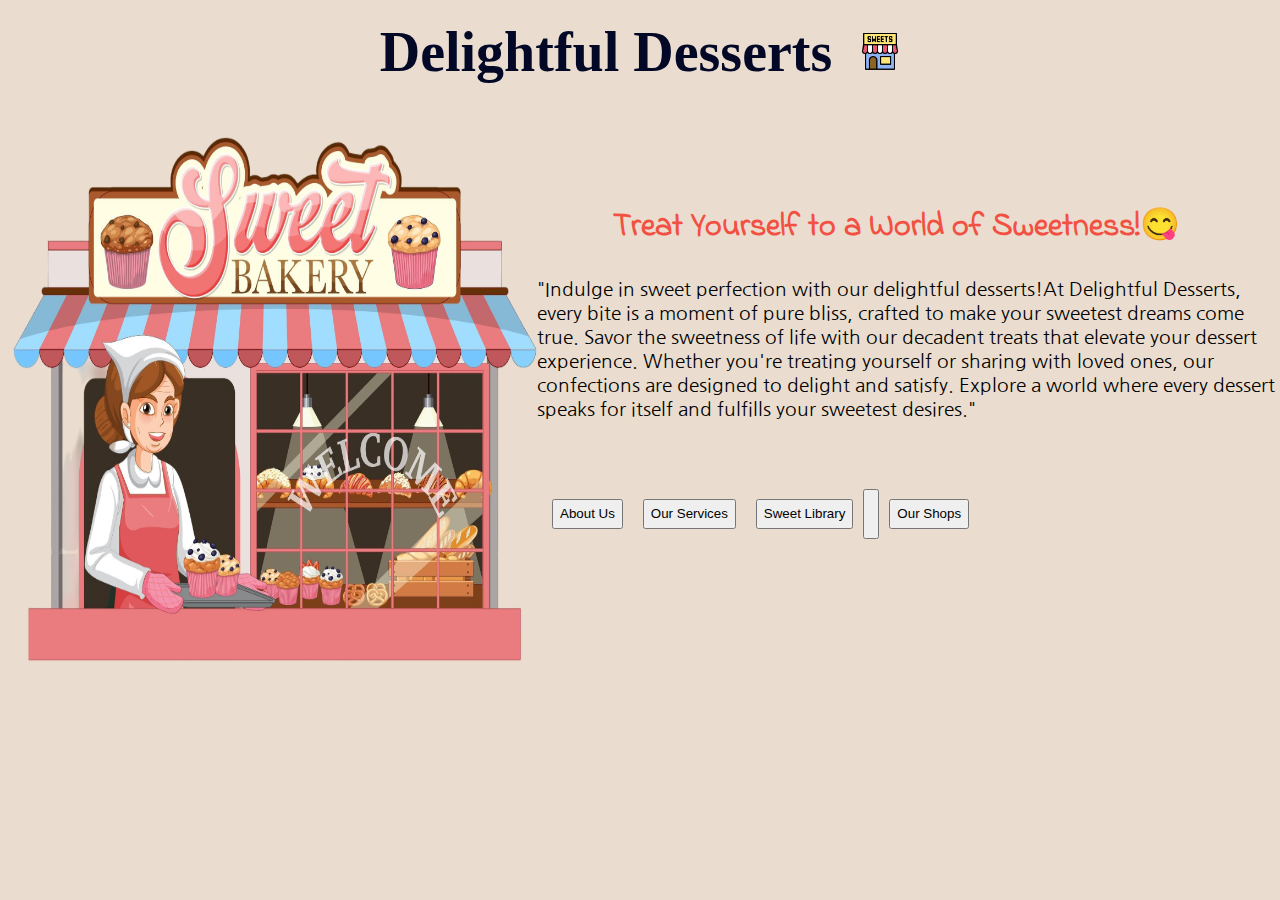
==== index.html @ 074e5556 "added various buttons" ====
<!DOCTYPE html>
<html lang="en">
<head>
    <meta charset="UTF-8">
    <meta name="viewport" content="width=device-width, initial-scale=1.0">
    <title>Delightful-desserts</title>
    <link rel="stylesheet" href="style.css" class="css">
</head>

<body>
    <h1 class="heading">Delightful Desserts &nbsp;<img src="images/shop.png" class="shop-logo"></h1>

    <div class="container">
        <div class="container-img">
           <img src="images/sweet-shop.png" src="sweet-shop" class="shop-img"/>
        </div>

        <div class="container-paragraph">
         <h2>Treat Yourself to a World of Sweetness!😋</h2>
         <p>"Indulge in sweet perfection with our delightful desserts!At Delightful Desserts, every bite is a moment of pure bliss, crafted to make your sweetest dreams come true. Savor the sweetness of life with our decadent treats that elevate your dessert experience. Whether you're treating yourself or sharing with loved ones, our confections are designed to delight and satisfy. Explore a world where every dessert speaks for itself and fulfills your sweetest desires."</p><br>

         <div class="buttons">
         <button class="btn">About Us</button>
         <button class="btn">Our Services</button>
         <button class="btn">Sweet Library<button>
         <button class="btn">Our Shops</button>
         </div>

        </div>
    </div>
</body>

</html>
---- style.css ----
@import url('https://fonts.googleapis.com/css2?family=Averia+Serif+Libre:ital,wght@0,300;0,400;0,700;1,300;1,400;1,700&family=Bona+Nova+SC:ital,wght@0,400;0,700;1,400&family=Edu+AU+VIC+WA+NT+Hand:wght@400..700&family=Indie+Flower&family=Josefin+Sans:ital,wght@0,100..700;1,100..700&family=Merriweather:ital,wght@0,300;0,400;0,700;0,900;1,300;1,400;1,700;1,900&family=Montserrat:ital,wght@0,100..900;1,100..900&family=Mukta:wght@200;300;400;500;600;700;800&display=swap');
@import url('https://fonts.googleapis.com/css2?family=Averia+Serif+Libre:ital,wght@0,300;0,400;0,700;1,300;1,400;1,700&family=Bona+Nova+SC:ital,wght@0,400;0,700;1,400&family=Edu+AU+VIC+WA+NT+Hand:wght@400..700&family=Indie+Flower&family=Josefin+Sans:ital,wght@0,100..700;1,100..700&family=Merriweather:ital,wght@0,300;0,400;0,700;0,900;1,300;1,400;1,700;1,900&family=Montserrat:ital,wght@0,100..900;1,100..900&family=Mukta:wght@200;300;400;500;600;700;800&family=Nanum+Gothic&display=swap');
body{
    background-color: #eaddcf;
    margin: 0;
    padding: 0;
 }

 .heading{
    margin:20px;
    text-align: center;
    color: #020826;
    font-size: 3.5rem;
 }
 
 .shop-logo{
    height:40px;
     width:40px;
 }


 .container{
    display: flex;
 }

 .container-img{
    width: 40%;
    display: block;
    margin: 20px auto;
 }

 .shop-img{
    height:550px;
    width:550px;
 }

 .container-paragraph{
    width: 80%;
 }

 h2{
    color: #f25042;
    margin-top: 100px;
    font-size: 2rem;
    font-family: "Indie Flower", cursive;
    font-style: normal;
    text-align: center;
 }

p{
    text-align:left;
    font-size: 1.2rem;
    font-family: "Nanum Gothic", sans-serif;
    font-weight: 400;
    font-style: normal;
    margin-left: 25px;
}

.buttons{
    display: flex;
    margin: 20px;
    height: 50px;
    width: 600px;
    padding: 10px;
    flex-direction: row;
    justify-content: start;
}

.btn{
    margin: 10px;
}
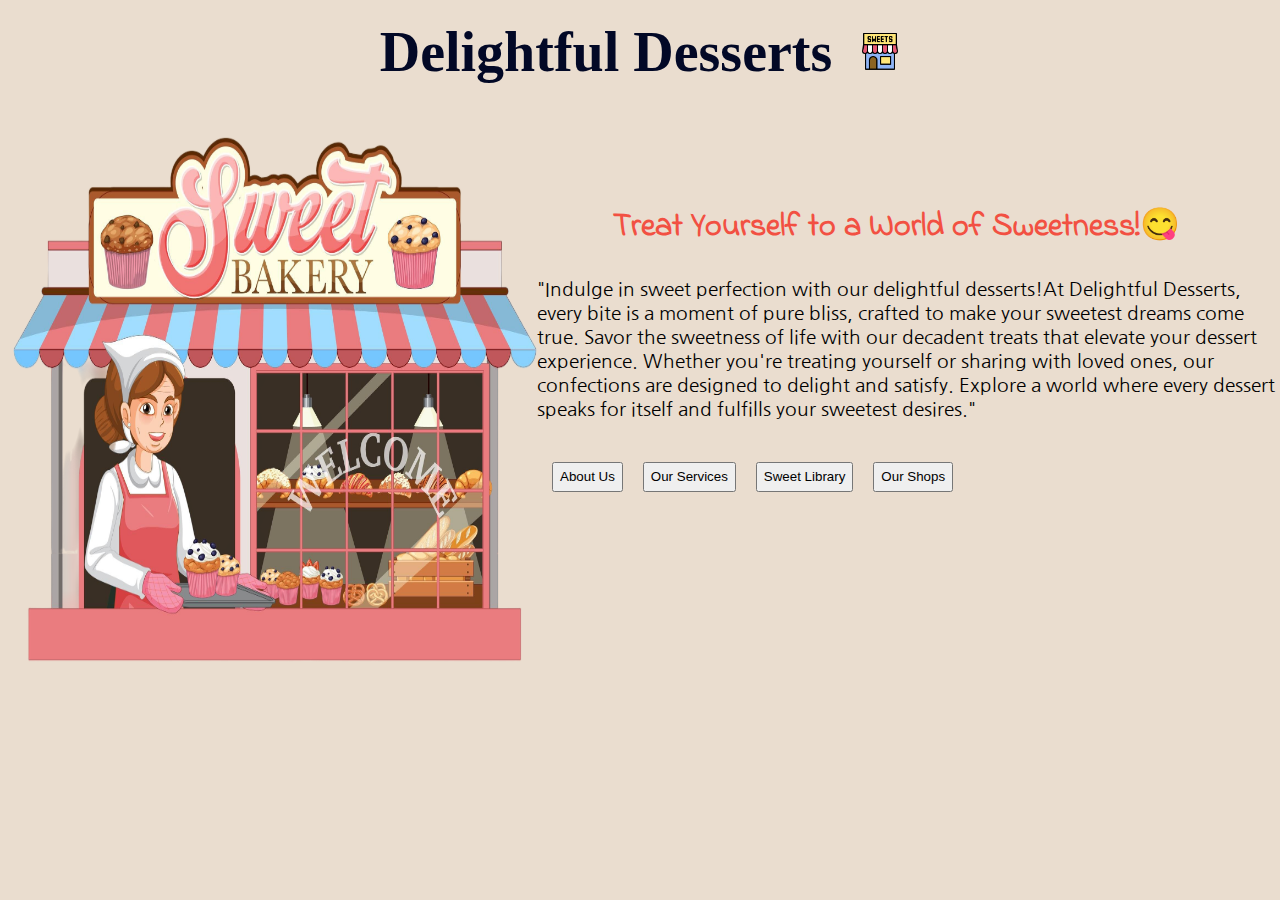
==== commit b13eda5d: "added various images" ====
--- a/index.html
+++ b/index.html
@@ -10,24 +10,21 @@
 <body>
     <h1 class="heading">Delightful Desserts &nbsp;<img src="images/shop.png" class="shop-logo"></h1>
 
-    <div class="container">
-        <div class="container-img">
-           <img src="images/sweet-shop.png" src="sweet-shop" class="shop-img"/>
-        </div>
+<div class="container">
+    <div class="container-img">
+           <img src="./images/shop-related-images/sweet-shop.png" src="sweet-shop" class="shop-img"/>
+    </div>
 
-        <div class="container-paragraph">
+    <div class="container-paragraph">
          <h2>Treat Yourself to a World of Sweetness!😋</h2>
-         <p>"Indulge in sweet perfection with our delightful desserts!At Delightful Desserts, every bite is a moment of pure bliss, crafted to make your sweetest dreams come true. Savor the sweetness of life with our decadent treats that elevate your dessert experience. Whether you're treating yourself or sharing with loved ones, our confections are designed to delight and satisfy. Explore a world where every dessert speaks for itself and fulfills your sweetest desires."</p><br>
-
-         <div class="buttons">
+         <p>"Indulge in sweet perfection with our delightful desserts!At Delightful Desserts, every bite is a moment of pure bliss, crafted to make your sweetest dreams come true. Savor the sweetness of life with our decadent treats that elevate your dessert experience. Whether you're treating yourself or sharing with loved ones, our confections are designed to delight and satisfy. Explore a world where every dessert speaks for itself and fulfills your sweetest desires."</p>
+    <div class="buttons">
          <button class="btn">About Us</button>
          <button class="btn">Our Services</button>
-         <button class="btn">Sweet Library<button>
+         <button class="btn">Sweet Library</button>
          <button class="btn">Our Shops</button>
-         </div>
-
-        </div>
     </div>
+</div>
+</div>
 </body>
-
 </html>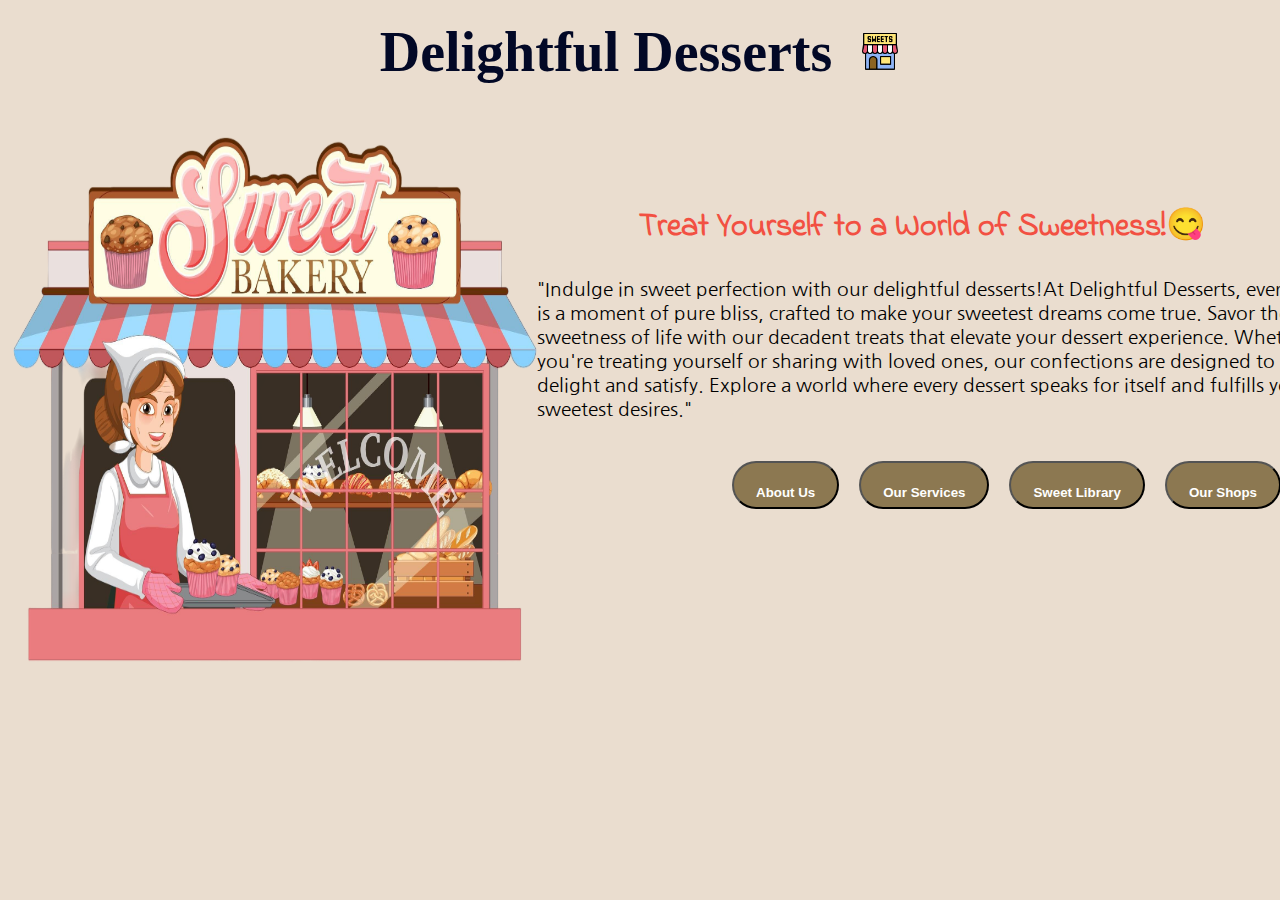
==== commit f5f5a755: "created various pages" ====
--- a/index.html
+++ b/index.html
@@ -5,10 +5,11 @@
     <meta name="viewport" content="width=device-width, initial-scale=1.0">
     <title>Delightful-desserts</title>
     <link rel="stylesheet" href="style.css" class="css">
+    <link rel="icon" href="./images/shop-related-images/shop-icon.png" type="images/png">
 </head>
 
 <body>
-    <h1 class="heading">Delightful Desserts &nbsp;<img src="images/shop.png" class="shop-logo"></h1>
+    <h1 class="heading">Delightful Desserts &nbsp;<img src="./images/shop-related-images/shop.png" class="shop-logo"></h1>
 
 <div class="container">
     <div class="container-img">
--- a/style.css
+++ b/style.css
@@ -58,14 +58,25 @@
 
 .buttons{
     display: flex;
-    margin: 20px;
+    margin-left: 200px;
     height: 50px;
     width: 600px;
     padding: 10px;
     flex-direction: row;
     justify-content: start;
+    
 }
 
 .btn{
     margin: 10px;
+    border-radius: 30px;
+    padding: 22px;
+    background-color: #8c7851;
+    color: #fffffe;
+    text-align: center;
+    font-weight: bold;
 }
+
+.btn:hover{
+   cursor: pointer;
+}
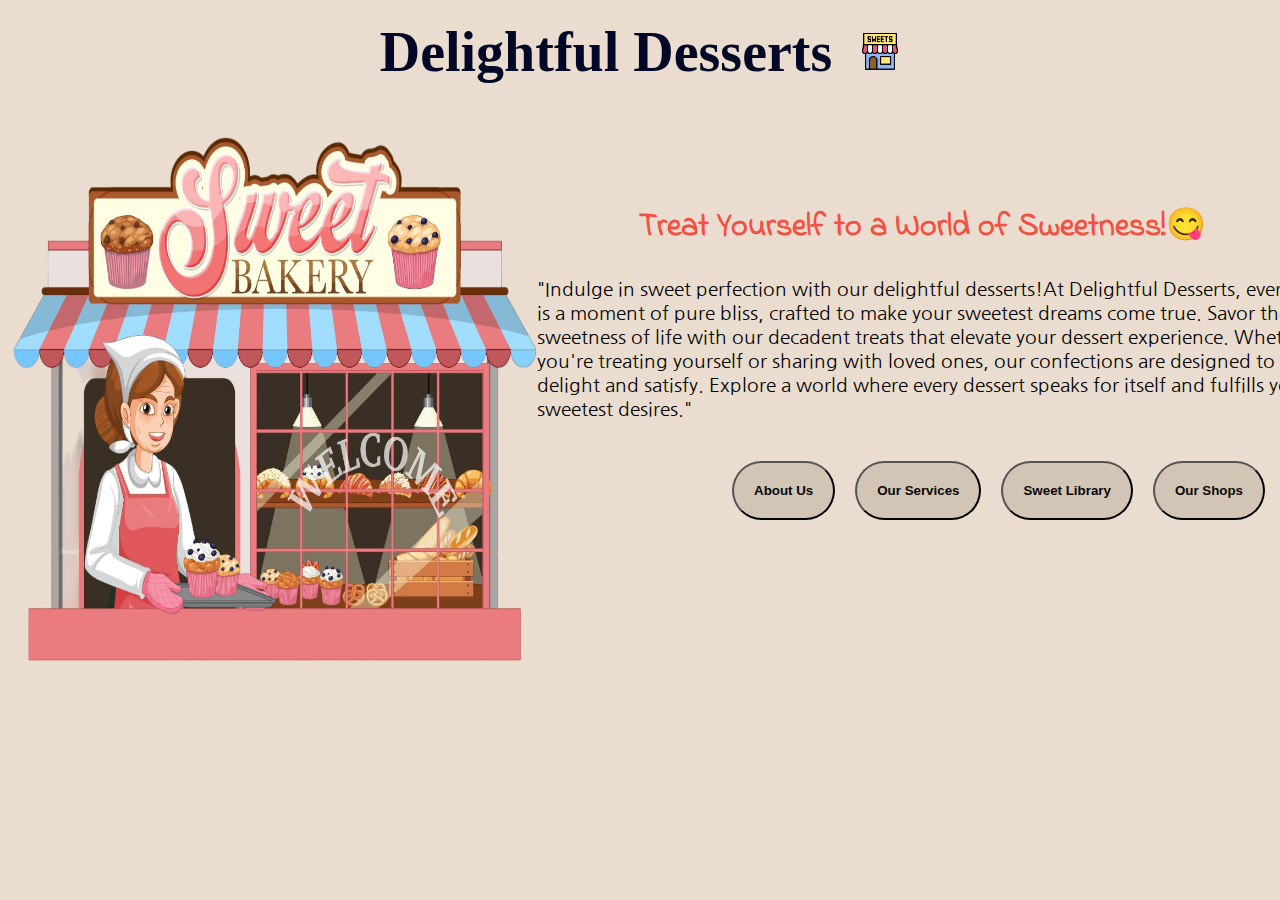
==== commit 76dd08e2: "create buttons and added links" ====
--- a/index.html
+++ b/index.html
@@ -20,10 +20,18 @@
          <h2>Treat Yourself to a World of Sweetness!😋</h2>
          <p>"Indulge in sweet perfection with our delightful desserts!At Delightful Desserts, every bite is a moment of pure bliss, crafted to make your sweetest dreams come true. Savor the sweetness of life with our decadent treats that elevate your dessert experience. Whether you're treating yourself or sharing with loved ones, our confections are designed to delight and satisfy. Explore a world where every dessert speaks for itself and fulfills your sweetest desires."</p>
     <div class="buttons">
-         <button class="btn">About Us</button>
-         <button class="btn">Our Services</button>
-         <button class="btn">Sweet Library</button>
-         <button class="btn">Our Shops</button>
+        <a href="./Pages/about.html">
+            <button class="btn">About Us</button>
+        </a>        
+        <a href="./pages/our-services.html">
+            <button class="btn">Our Services</button>
+        </a>        
+        <a href="./pages/sweet-library.html">
+            <button class="btn">Sweet Library</button>
+        </a>        
+        <a href="./pages/our-shops.html">
+            <button class="btn">Our Shops</button>
+        </a>        
     </div>
 </div>
 </div>
--- a/style.css
+++ b/style.css
@@ -63,18 +63,19 @@
     width: 600px;
     padding: 10px;
     flex-direction: row;
-    justify-content: start;
-    
+    justify-content: start;    
 }
 
 .btn{
     margin: 10px;
     border-radius: 30px;
-    padding: 22px;
-    background-color: #8c7851;
-    color: #fffffe;
+    padding: 20px;
+    background-color: #d3c5b6;
     text-align: center;
     font-weight: bold;
+    color: #070707; /* Set the text color */
+    text-decoration: none; /* Remove underline */
+   
 }
 
 .btn:hover{
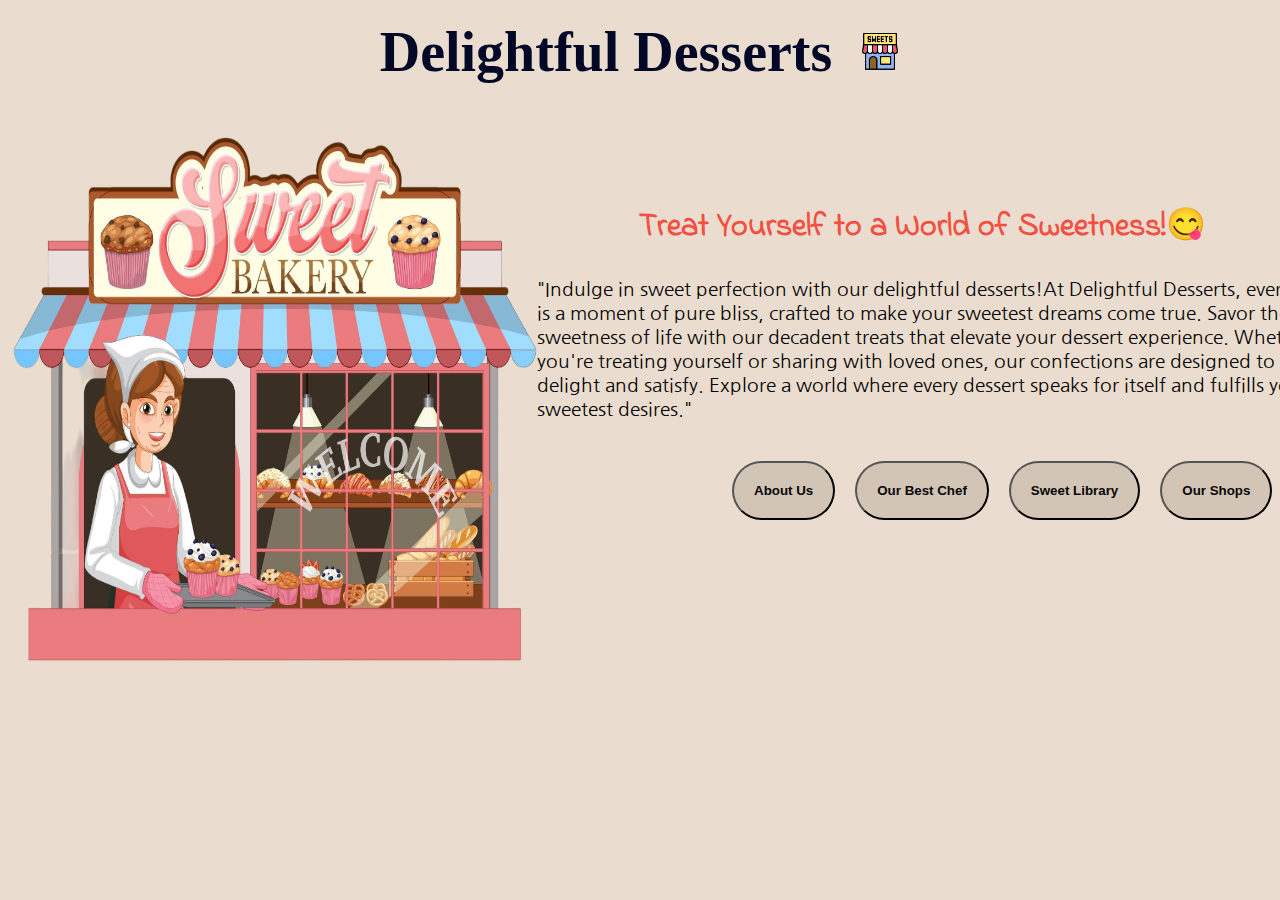
==== commit 9a66305c: "added heading to chef page" ====
--- a/index.html
+++ b/index.html
@@ -23,8 +23,8 @@
         <a href="./Pages/about.html">
             <button class="btn">About Us</button>
         </a>        
-        <a href="./pages/our-services.html">
-            <button class="btn">Our Services</button>
+        <a href="./pages/Chef.html">
+            <button class="btn">Our Best Chef</button>
         </a>        
         <a href="./pages/sweet-library.html">
             <button class="btn">Sweet Library</button>
@@ -33,6 +33,9 @@
             <button class="btn">Our Shops</button>
         </a>        
     </div>
+
+    
+
 </div>
 </div>
 </body>
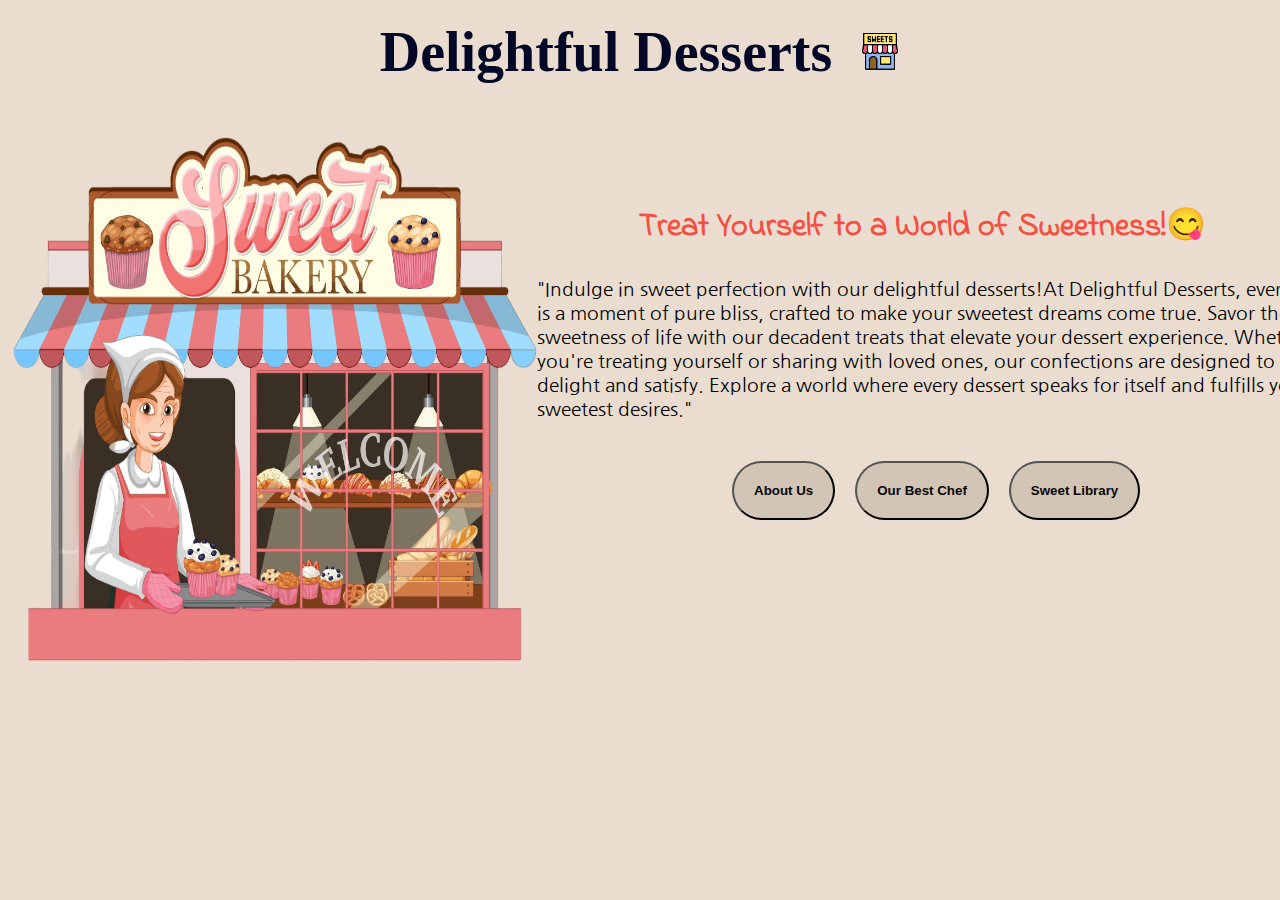
==== commit 426e45f6: "last changes done" ====
--- a/index.html
+++ b/index.html
@@ -28,14 +28,8 @@
         </a>        
         <a href="./pages/sweet-library.html">
             <button class="btn">Sweet Library</button>
-        </a>        
-        <a href="./pages/our-shops.html">
-            <button class="btn">Our Shops</button>
-        </a>        
+        </a>                  
     </div>
-
-    
-
 </div>
 </div>
 </body>
